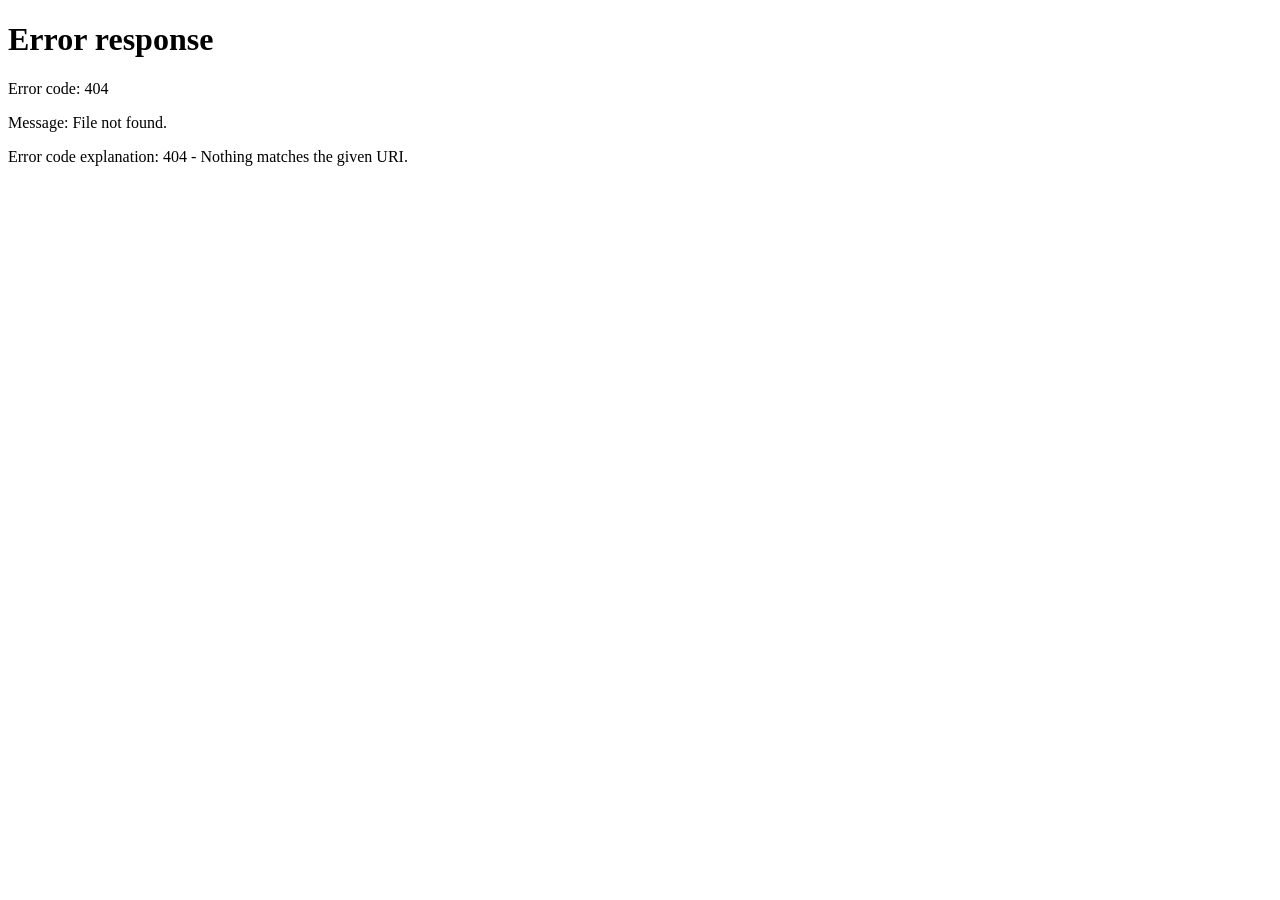
==== index.html @ 55c8370e "Update index.html" ====
<!DOCTYPE html>
<html lang="ar">
<head>
    <meta charset="UTF-8">
    <meta http-equiv="refresh" content="0; url=flip-book/index.html">
    <title>إعادة توجيه</title>
</head>
<body>
</body>

</html>
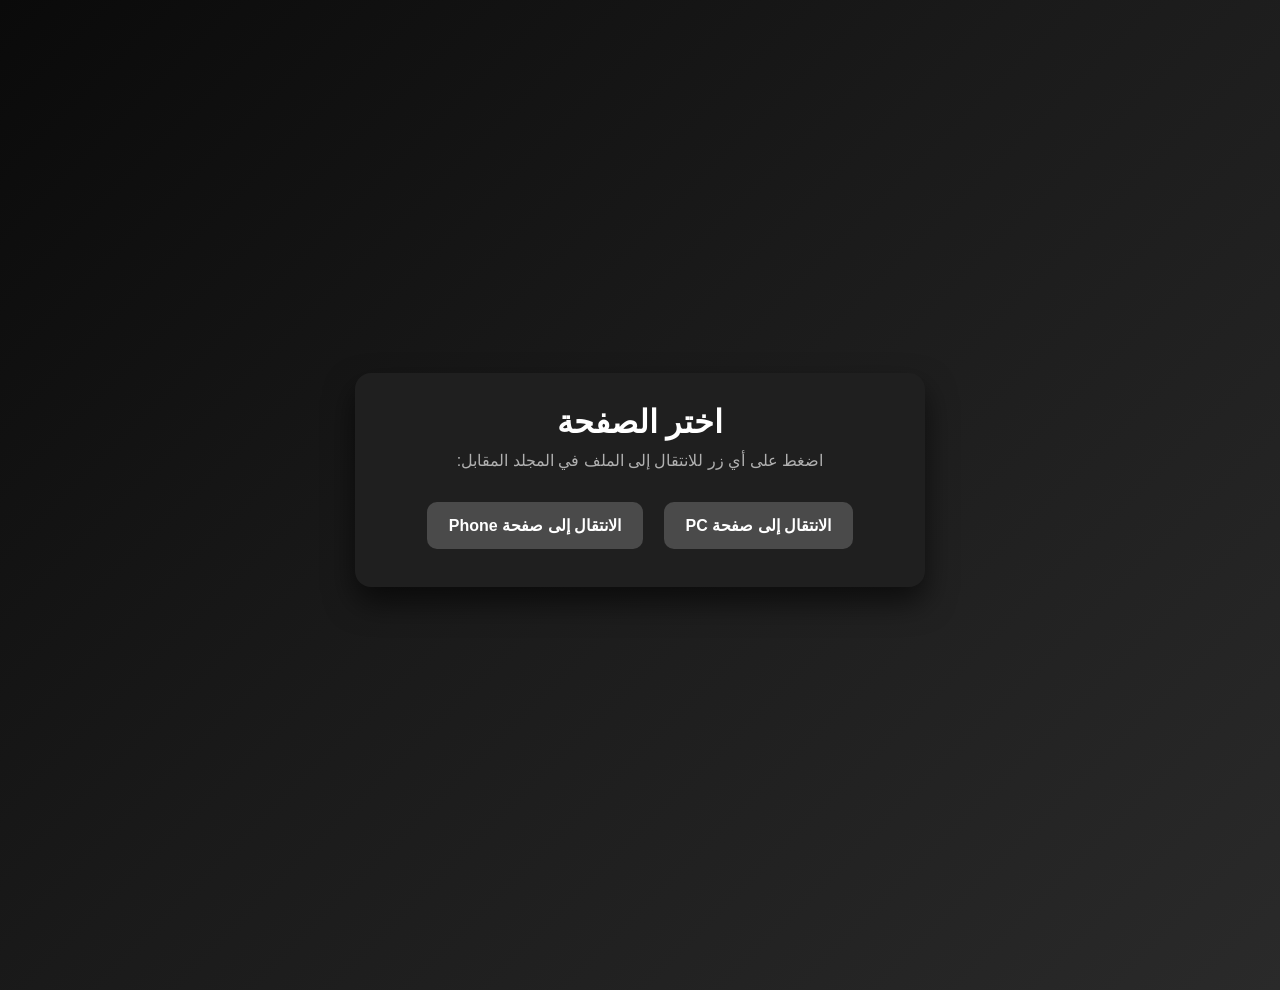
==== commit deb72def: "Add files via upload" ====
--- a/index.html
+++ b/index.html
@@ -1,11 +1,65 @@
 <!DOCTYPE html>
-<html lang="ar">
+<html lang="ar" dir="rtl">
 <head>
     <meta charset="UTF-8">
-    <meta http-equiv="refresh" content="0; url=flip-book/index.html">
-    <title>إعادة توجيه</title>
+    <meta name="viewport" content="width=device-width, initial-scale=1.0">
+    <title>اختيار الصفحة</title>
+    <style>
+        body {
+            font-family: 'Segoe UI', Tahoma, Geneva, Verdana, sans-serif;
+            text-align: center;
+            padding: 30px 20px 60px;
+            background: linear-gradient(135deg, #0a0a0a 0%, #1a1a1a 45%, #2a2a2a 100%);
+            color: #e0e0e0;
+            min-height: 100vh;
+            margin: 0;
+            display: flex;
+            align-items: center;
+            justify-content: center;
+        }
+        .container {
+            margin-top: 0;
+            background: #1f1f1f;
+            border-radius: 16px;
+            box-shadow: 0 15px 30px rgba(0, 0, 0, 0.6);
+            padding: 30px 25px;
+            width: min(520px, 90vw);
+        }
+        h1 {
+            margin-top: 0;
+            margin-bottom: 10px;
+            font-size: 2rem;
+            color: #ffffff;
+        }
+        p { margin: 0 0 24px; font-size: 1rem; color: #b0b0b0; }
+        button {
+            margin: 8px;
+            padding: 14px 22px;
+            font-size: 1rem;
+            cursor: pointer;
+            border-radius: 10px;
+            border: none;
+            font-weight: 600;
+            transition: transform 0.17s ease, box-shadow 0.17s ease;
+        }
+        button:hover {
+            transform: translateY(-2px);
+            box-shadow: 0 8px 20px rgba(0, 0, 0, 0.4);
+        }
+        button:active {
+            transform: translateY(0px);
+            box-shadow: 0 5px 10px rgba(0, 0, 0, 0.3);
+        }
+        .btn-pc { background: #4a4a4a; color: #fff; }
+        .btn-phone { background: #4a4a4a; color: #fff; }
+    </style>
 </head>
 <body>
+    <div class="container">
+    <h1>اختر الصفحة</h1>
+    <p>اضغط على أي زر للانتقال إلى الملف في المجلد المقابل:</p>
+    <button class="btn-pc" onclick="window.location.href='pc/flip-book/ae26680826.html'">الانتقال إلى صفحة PC</button>
+    <button class="btn-phone" onclick="window.location.href='phone/flip-book/ae26680826.html'">الانتقال إلى صفحة Phone</button>
+    </div>
 </body>
-
-</html>
+</html>
